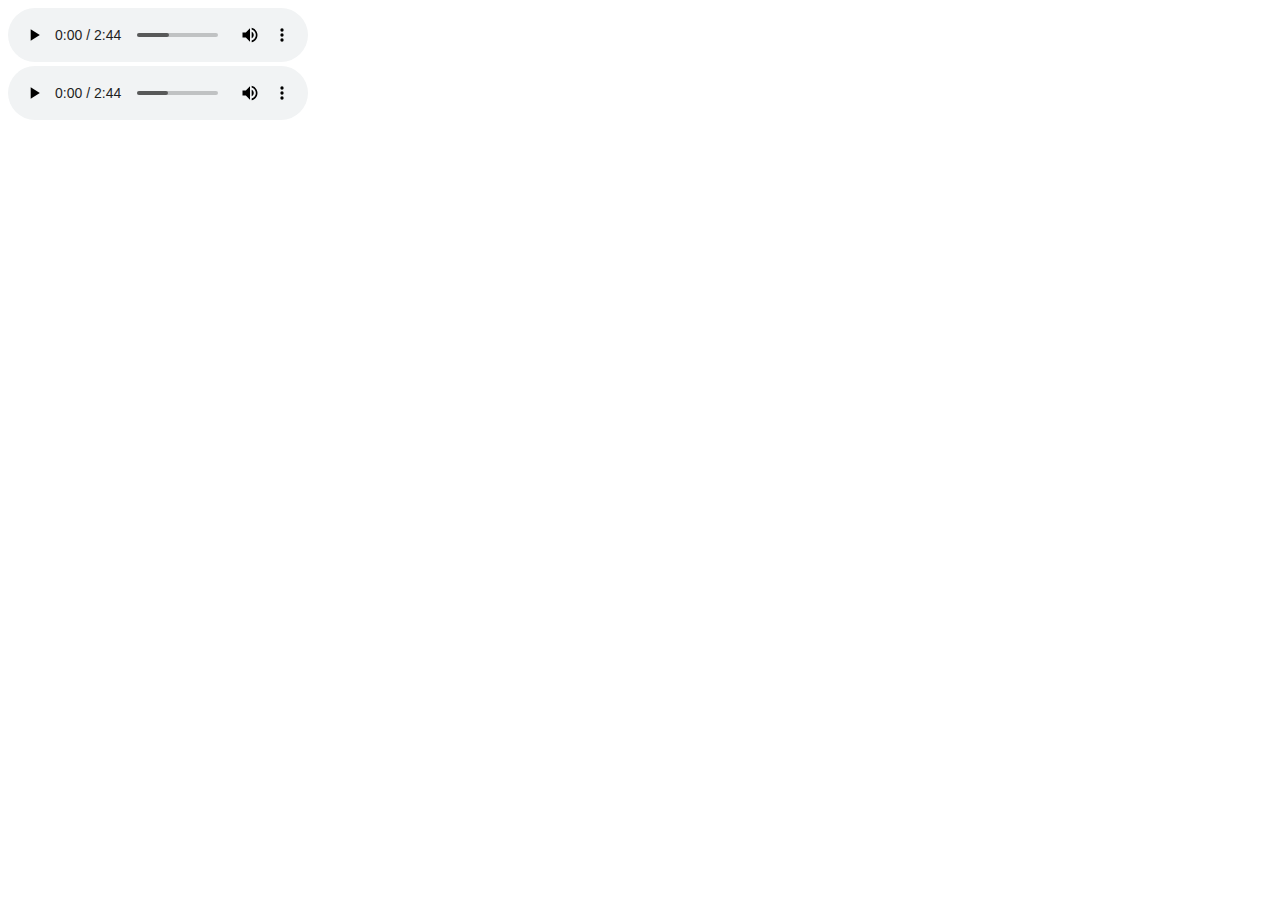
==== flower.html @ 3d7764ac "Add files via upload" ====
<!DOCTYPE html>
<audio controls autoplay class="hidden" loop="true">
  <source src="Bruno Mars - When I Was Your Man out.mp3" type="audio/mpeg">
</audio>
<html lang="en">
<head>
    <meta charset="UTF-8">
    <meta http-equiv="X-UA-Compatible" content="IE=edge">
    <meta name="viewport" content="width=device-width, initial-scale=1.0">
    <link rel="stylesheet" href="css/main.css">
    <link rel="icon" href="img/flowers.png" type="image/x-icon">
    <title>flowers</title>
</head>
<body class="container">
  <!-- Pembuat code: https://codepen.io/mdusmanansari/pen/BamepLe -->
    <div class="night"></div>
    <div class="flowers">
      <div class="flower flower--1">
        <div class="flower__leafs flower__leafs--1">
          <div class="flower__leaf flower__leaf--1"></div>
          <div class="flower__leaf flower__leaf--2"></div>
          <div class="flower__leaf flower__leaf--3"></div>
          <div class="flower__leaf flower__leaf--4"></div>
          <div class="flower__white-circle"></div>
  
          <div class="flower__light flower__light--1"></div>
          <div class="flower__light flower__light--2"></div>
          <div class="flower__light flower__light--3"></div>
          <div class="flower__light flower__light--4"></div>
          <div class="flower__light flower__light--5"></div>
          <div class="flower__light flower__light--6"></div>
          <div class="flower__light flower__light--7"></div>
          <div class="flower__light flower__light--8"></div>
  
        </div>
        <div class="flower__line">
          <div class="flower__line__leaf flower__line__leaf--1"></div>
          <div class="flower__line__leaf flower__line__leaf--2"></div>
          <div class="flower__line__leaf flower__line__leaf--3"></div>
          <div class="flower__line__leaf flower__line__leaf--4"></div>
          <div class="flower__line__leaf flower__line__leaf--5"></div>
          <div class="flower__line__leaf flower__line__leaf--6"></div>
        </div>
      </div>
  
      <div class="flower flower--2">
        <div class="flower__leafs flower__leafs--2">
          <div class="flower__leaf flower__leaf--1"></div>
          <div class="flower__leaf flower__leaf--2"></div>
          <div class="flower__leaf flower__leaf--3"></div>
          <div class="flower__leaf flower__leaf--4"></div>
          <div class="flower__white-circle"></div>
  
          <div class="flower__light flower__light--1"></div>
          <div class="flower__light flower__light--2"></div>
          <div class="flower__light flower__light--3"></div>
          <div class="flower__light flower__light--4"></div>
          <div class="flower__light flower__light--5"></div>
          <div class="flower__light flower__light--6"></div>
          <div class="flower__light flower__light--7"></div>
          <div class="flower__light flower__light--8"></div>
  
        </div>
        <div class="flower__line">
          <div class="flower__line__leaf flower__line__leaf--1"></div>
          <div class="flower__line__leaf flower__line__leaf--2"></div>
          <div class="flower__line__leaf flower__line__leaf--3"></div>
          <div class="flower__line__leaf flower__line__leaf--4"></div>
        </div>
      </div>
  
      <div class="flower flower--3">
        <div class="flower__leafs flower__leafs--3">
          <div class="flower__leaf flower__leaf--1"></div>
          <div class="flower__leaf flower__leaf--2"></div>
          <div class="flower__leaf flower__leaf--3"></div>
          <div class="flower__leaf flower__leaf--4"></div>
          <div class="flower__white-circle"></div>
  
          <div class="flower__light flower__light--1"></div>
          <div class="flower__light flower__light--2"></div>
          <div class="flower__light flower__light--3"></div>
          <div class="flower__light flower__light--4"></div>
          <div class="flower__light flower__light--5"></div>
          <div class="flower__light flower__light--6"></div>
          <div class="flower__light flower__light--7"></div>
          <div class="flower__light flower__light--8"></div>
  
        </div>
        <div class="flower__line">
          <div class="flower__line__leaf flower__line__leaf--1"></div>
          <div class="flower__line__leaf flower__line__leaf--2"></div>
          <div class="flower__line__leaf flower__line__leaf--3"></div>
          <div class="flower__line__leaf flower__line__leaf--4"></div>
        </div>
      </div>
  
      <div class="grow-ans" style="--d:1.2s">
        <div class="flower__g-long">
          <div class="flower__g-long__top"></div>
          <div class="flower__g-long__bottom"></div>
        </div>
      </div>
  
      <div class="growing-grass">
        <div class="flower__grass flower__grass--1">
          <div class="flower__grass--top"></div>
          <div class="flower__grass--bottom"></div>
          <div class="flower__grass__leaf flower__grass__leaf--1"></div>
          <div class="flower__grass__leaf flower__grass__leaf--2"></div>
          <div class="flower__grass__leaf flower__grass__leaf--3"></div>
          <div class="flower__grass__leaf flower__grass__leaf--4"></div>
          <div class="flower__grass__leaf flower__grass__leaf--5"></div>
          <div class="flower__grass__leaf flower__grass__leaf--6"></div>
          <div class="flower__grass__leaf flower__grass__leaf--7"></div>
          <div class="flower__grass__leaf flower__grass__leaf--8"></div>
          <div class="flower__grass__overlay"></div>
        </div>
      </div>
  
      <div class="growing-grass">
        <div class="flower__grass flower__grass--2">
          <div class="flower__grass--top"></div>
          <div class="flower__grass--bottom"></div>
          <div class="flower__grass__leaf flower__grass__leaf--1"></div>
          <div class="flower__grass__leaf flower__grass__leaf--2"></div>
          <div class="flower__grass__leaf flower__grass__leaf--3"></div>
          <div class="flower__grass__leaf flower__grass__leaf--4"></div>
          <div class="flower__grass__leaf flower__grass__leaf--5"></div>
          <div class="flower__grass__leaf flower__grass__leaf--6"></div>
          <div class="flower__grass__leaf flower__grass__leaf--7"></div>
          <div class="flower__grass__leaf flower__grass__leaf--8"></div>
          <div class="flower__grass__overlay"></div>
        </div>
      </div>
  
      <div class="grow-ans" style="--d:2.4s">
        <div class="flower__g-right flower__g-right--1">
          <div class="leaf"></div>
        </div>
      </div>
  
      <div class="grow-ans" style="--d:2.8s">
        <div class="flower__g-right flower__g-right--2">
          <div class="leaf"></div>
        </div>
      </div>
  
      <div class="grow-ans" style="--d:2.8s">
        <div class="flower__g-front">
          <div class="flower__g-front__leaf-wrapper flower__g-front__leaf-wrapper--1">
            <div class="flower__g-front__leaf"></div>
          </div>
          <div class="flower__g-front__leaf-wrapper flower__g-front__leaf-wrapper--2">
            <div class="flower__g-front__leaf"></div>
          </div>
          <div class="flower__g-front__leaf-wrapper flower__g-front__leaf-wrapper--3">
            <div class="flower__g-front__leaf"></div>
          </div>
          <div class="flower__g-front__leaf-wrapper flower__g-front__leaf-wrapper--4">
            <div class="flower__g-front__leaf"></div>
          </div>
          <div class="flower__g-front__leaf-wrapper flower__g-front__leaf-wrapper--5">
            <div class="flower__g-front__leaf"></div>
          </div>
          <div class="flower__g-front__leaf-wrapper flower__g-front__leaf-wrapper--6">
            <div class="flower__g-front__leaf"></div>
          </div>
          <div class="flower__g-front__leaf-wrapper flower__g-front__leaf-wrapper--7">
            <div class="flower__g-front__leaf"></div>
          </div>
          <div class="flower__g-front__leaf-wrapper flower__g-front__leaf-wrapper--8">
            <div class="flower__g-front__leaf"></div>
          </div>
          <div class="flower__g-front__line"></div>
        </div>
      </div>
  
      <div class="grow-ans" style="--d:3.2s">
        <div class="flower__g-fr">
          <div class="leaf"></div>
          <div class="flower__g-fr__leaf flower__g-fr__leaf--1"></div>
          <div class="flower__g-fr__leaf flower__g-fr__leaf--2"></div>
          <div class="flower__g-fr__leaf flower__g-fr__leaf--3"></div>
          <div class="flower__g-fr__leaf flower__g-fr__leaf--4"></div>
          <div class="flower__g-fr__leaf flower__g-fr__leaf--5"></div>
          <div class="flower__g-fr__leaf flower__g-fr__leaf--6"></div>
          <div class="flower__g-fr__leaf flower__g-fr__leaf--7"></div>
          <div class="flower__g-fr__leaf flower__g-fr__leaf--8"></div>
        </div>
      </div>
  
      <div class="long-g long-g--0">
        <div class="grow-ans" style="--d:3s">
          <div class="leaf leaf--0"></div>
        </div>
        <div class="grow-ans" style="--d:2.2s">
          <div class="leaf leaf--1"></div>
        </div>
        <div class="grow-ans" style="--d:3.4s">
          <div class="leaf leaf--2"></div>
        </div>
        <div class="grow-ans" style="--d:3.6s">
          <div class="leaf leaf--3"></div>
        </div>
      </div>
  
      <div class="long-g long-g--1">
        <div class="grow-ans" style="--d:3.6s">
          <div class="leaf leaf--0"></div>
        </div>
        <div class="grow-ans" style="--d:3.8s">
          <div class="leaf leaf--1"></div>
        </div>
        <div class="grow-ans" style="--d:4s">
          <div class="leaf leaf--2"></div>
        </div>
        <div class="grow-ans" style="--d:4.2s">
          <div class="leaf leaf--3"></div>
        </div>
      </div>
  
      <div class="long-g long-g--2">
        <div class="grow-ans" style="--d:4s">
          <div class="leaf leaf--0"></div>
        </div>
        <div class="grow-ans" style="--d:4.2s">
          <div class="leaf leaf--1"></div>
        </div>
        <div class="grow-ans" style="--d:4.4s">
          <div class="leaf leaf--2"></div>
        </div>
        <div class="grow-ans" style="--d:4.6s">
          <div class="leaf leaf--3"></div>
        </div>
      </div>
  
      <div class="long-g long-g--3">
        <div class="grow-ans" style="--d:4s">
          <div class="leaf leaf--0"></div>
        </div>
        <div class="grow-ans" style="--d:4.2s">
          <div class="leaf leaf--1"></div>
        </div>
        <div class="grow-ans" style="--d:3s">
          <div class="leaf leaf--2"></div>
        </div>
        <div class="grow-ans" style="--d:3.6s">
          <div class="leaf leaf--3"></div>
        </div>
      </div>
  
      <div class="long-g long-g--4">
        <div class="grow-ans" style="--d:4s">
          <div class="leaf leaf--0"></div>
        </div>
        <div class="grow-ans" style="--d:4.2s">
          <div class="leaf leaf--1"></div>
        </div>
        <div class="grow-ans" style="--d:3s">
          <div class="leaf leaf--2"></div>
        </div>
        <div class="grow-ans" style="--d:3.6s">
          <div class="leaf leaf--3"></div>
        </div>
      </div>
  
      <div class="long-g long-g--5">
        <div class="grow-ans" style="--d:4s">
          <div class="leaf leaf--0"></div>
        </div>
        <div class="grow-ans" style="--d:4.2s">
          <div class="leaf leaf--1"></div>
        </div>
        <div class="grow-ans" style="--d:3s">
          <div class="leaf leaf--2"></div>
        </div>
        <div class="grow-ans" style="--d:3.6s">
          <div class="leaf leaf--3"></div>
        </div>
      </div>
  
      <div class="long-g long-g--6">
        <div class="grow-ans" style="--d:4.2s">
          <div class="leaf leaf--0"></div>
        </div>
        <div class="grow-ans" style="--d:4.4s">
          <div class="leaf leaf--1"></div>
        </div>
        <div class="grow-ans" style="--d:4.6s">
          <div class="leaf leaf--2"></div>
        </div>
        <div class="grow-ans" style="--d:4.8s">
          <div class="leaf leaf--3"></div>
        </div>
      </div>
  
      <div class="long-g long-g--7">
        <div class="grow-ans" style="--d:3s">
          <div class="leaf leaf--0"></div>
        </div>
        <div class="grow-ans" style="--d:3.2s">
          <div class="leaf leaf--1"></div>
        </div>
        <div class="grow-ans" style="--d:3.5s">
          <div class="leaf leaf--2"></div>
        </div>
        <div class="grow-ans" style="--d:3.6s">
          <div class="leaf leaf--3"></div>
        </div>
      </div>
    </div>
    <script src="main.js"></script>
  </body>
  <audio controls autoplay class="hidden" loop="true">
    <source src="Bruno Mars - When I Was Your Man out.mp3" type="audio/mpeg">
  </audio>
</html>
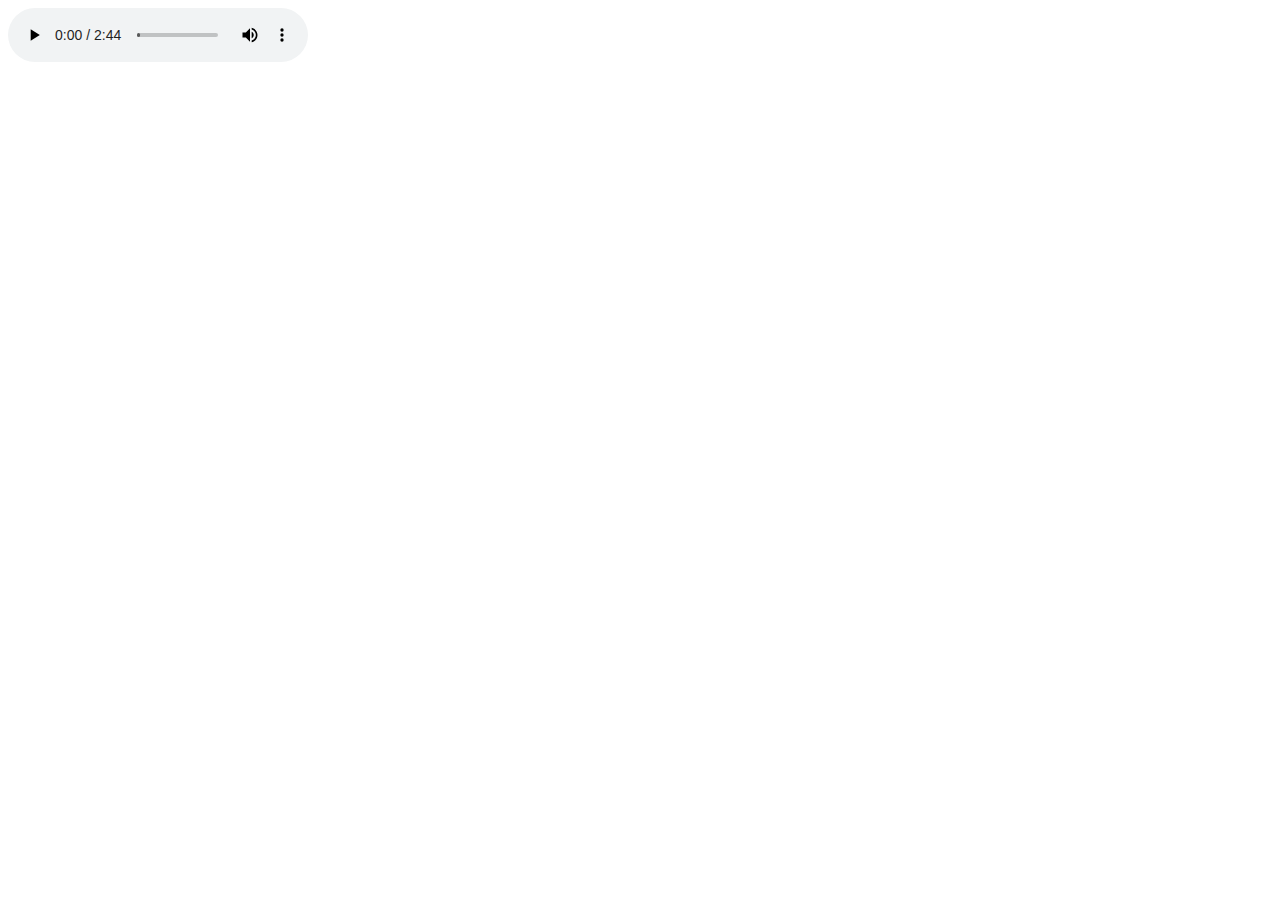
==== commit 8f35b329: "Add files via upload" ====
--- a/flower.html
+++ b/flower.html
@@ -1,7 +1,4 @@
 <!DOCTYPE html>
-<audio controls autoplay class="hidden" loop="true">
-  <source src="Bruno Mars - When I Was Your Man out.mp3" type="audio/mpeg">
-</audio>
 <html lang="en">
 <head>
     <meta charset="UTF-8">
